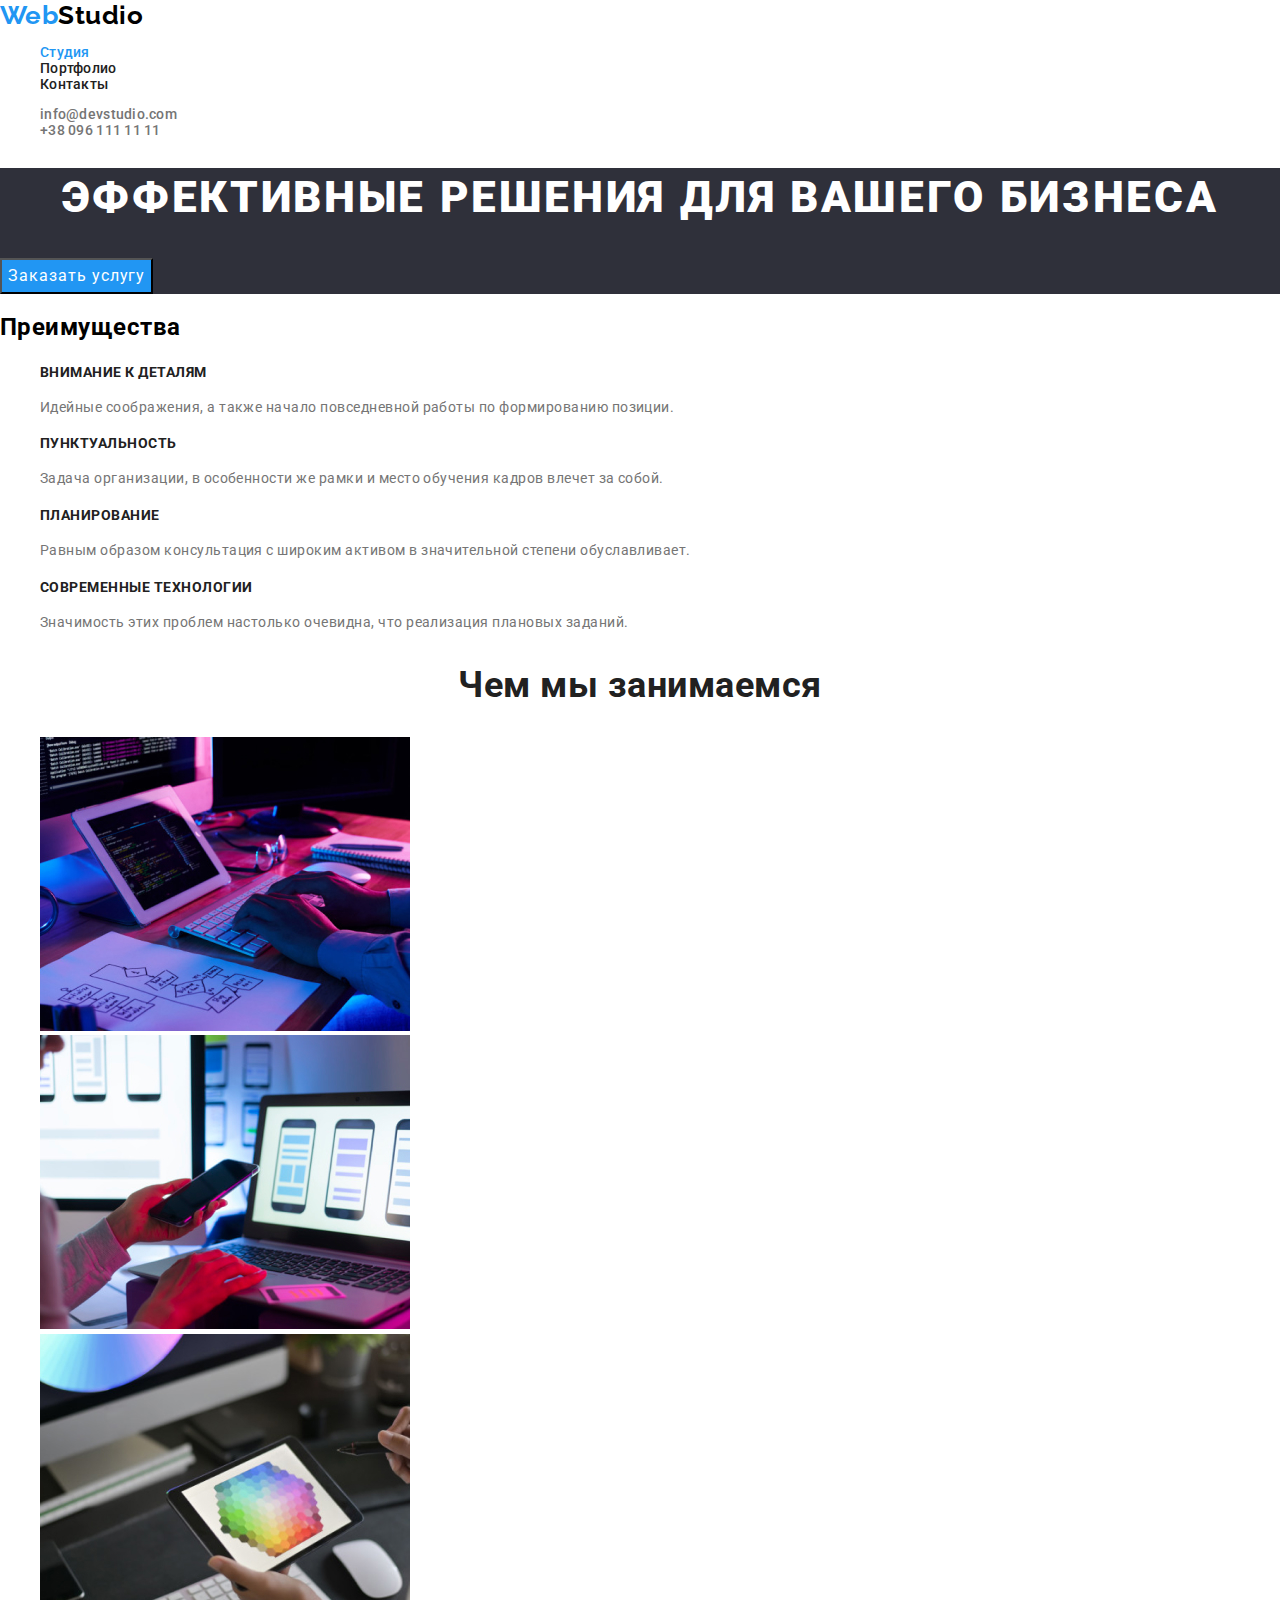
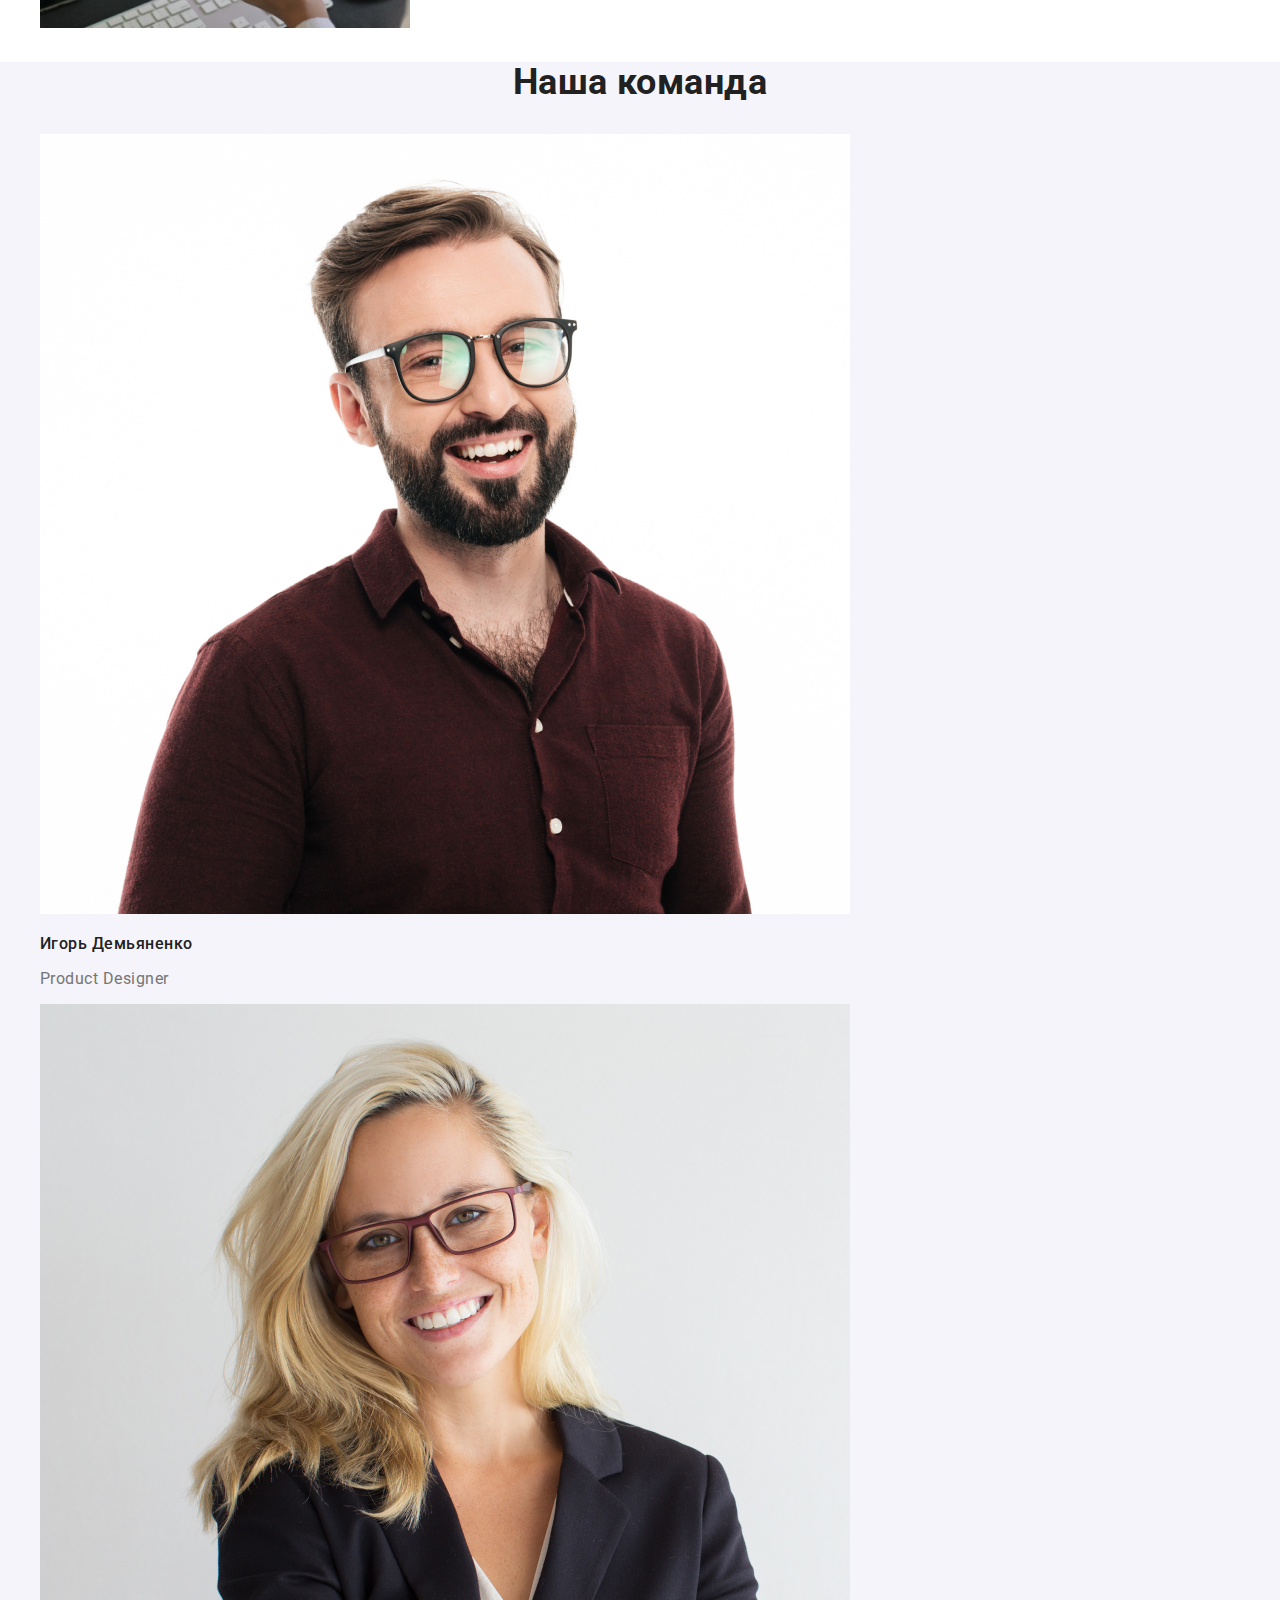
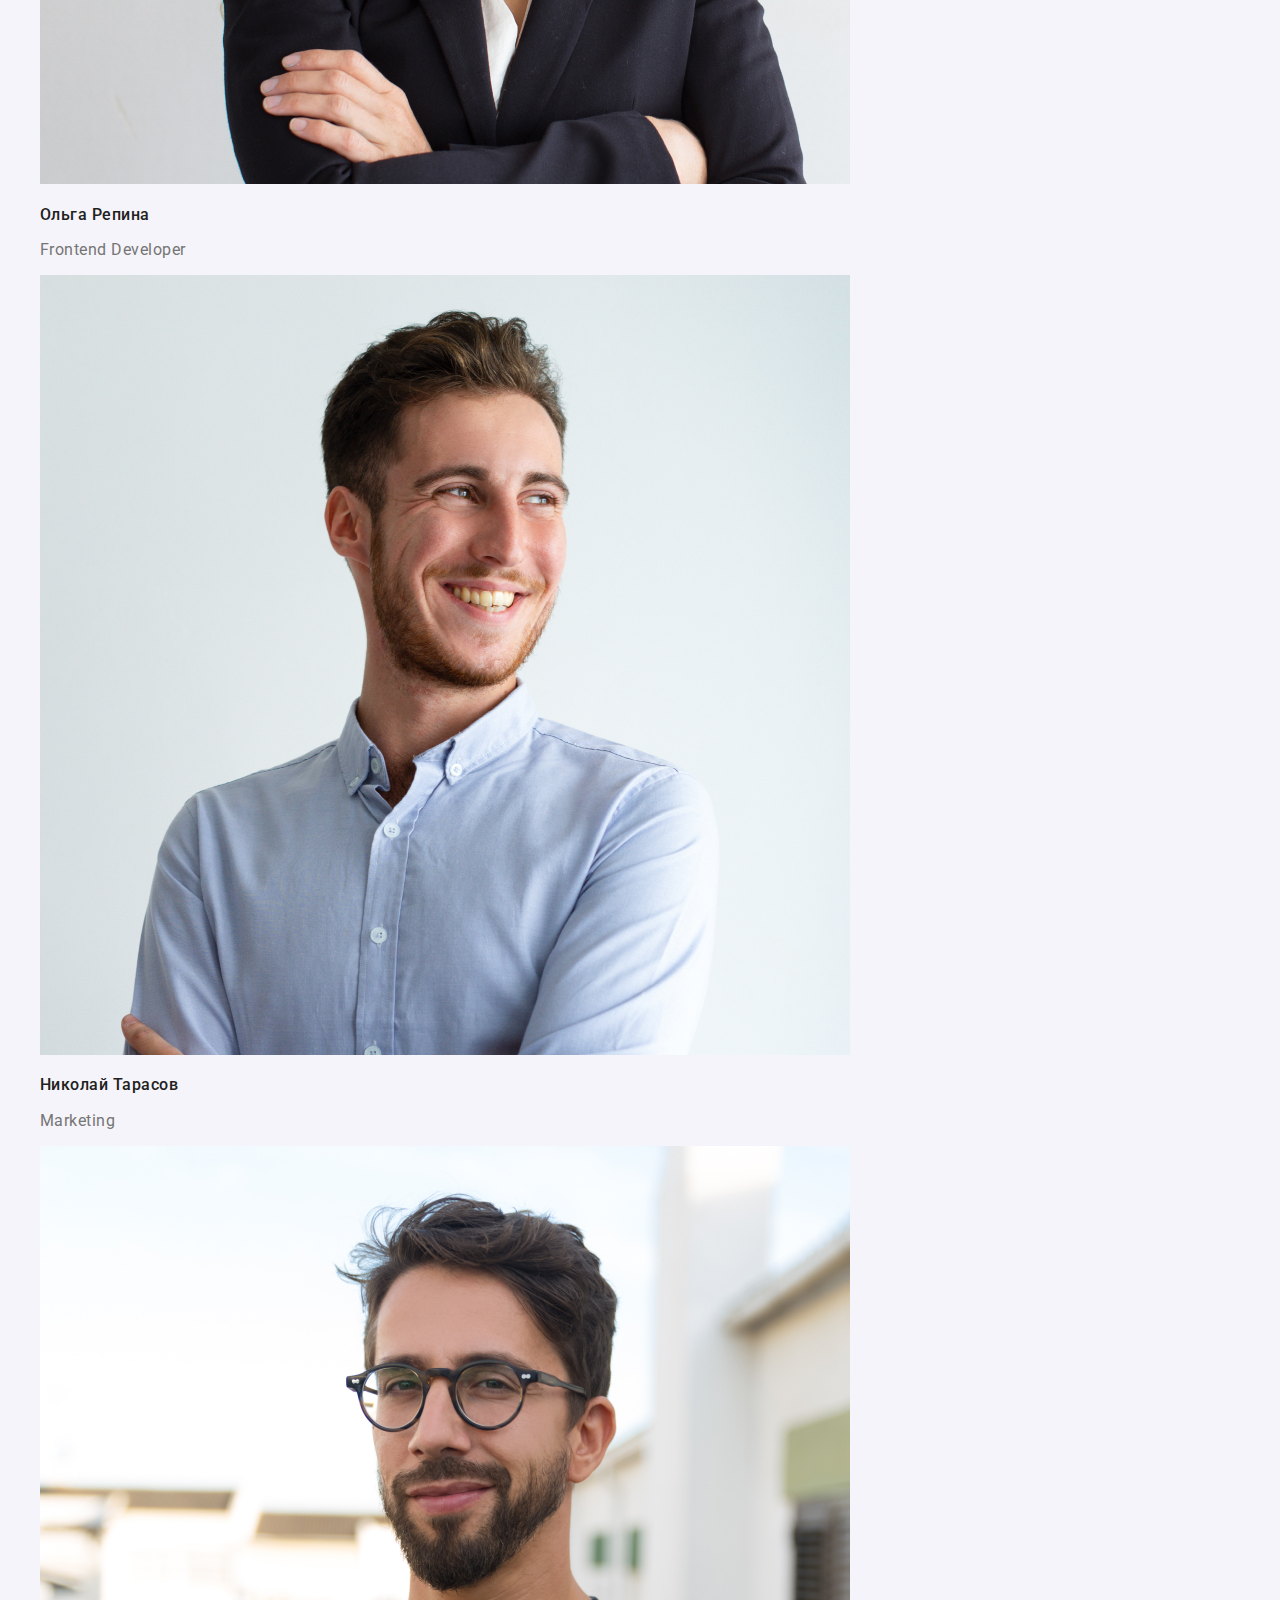
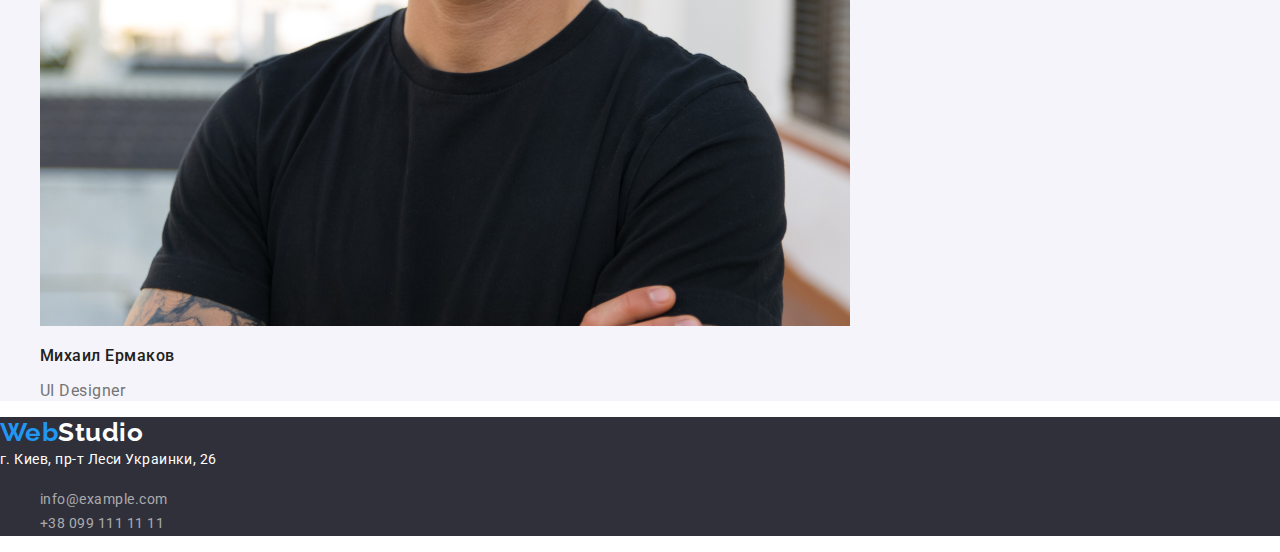
==== index.html @ b115977a "Добавляет разметку и стили в "Стили" и "Портфолио"" ====
<!DOCTYPE html>
<html lang="ru">
  <head>
    <meta charset="UTF-8" />
    <meta name="viewport" content="width=device-width, initial-scale=1.0" />
    <title>Document</title>
    <link rel="preconnect" href="https://fonts.gstatic.com">
    <link href="https://fonts.googleapis.com/css2?family=Raleway:wght@700&family=Roboto:wght@400;500;700;900&display=swap"
      rel="stylesheet">
    <link rel="stylesheet" href="https://cdnjs.cloudflare.com/ajax/libs/modern-normalize/1.0.0/modern-normalize.min.css" />
    <link rel="stylesheet" href="./css/styles.css">
  </head>
  <body>
    <!-- Шапка -->
    <header class="header">
      <nav>
        <a href="#" class="nav-logo"
          ><span class="logo-item">Web</span>Studio</a
        >
        <ul class="nav-list">
          <li>
            <a href="./index.html" class="link current">Студия</a>
          </li>
          <li>
            <a href="./portfolio.html" class="link">Портфолио</a>
          </li>
          <li>
            <a href="#" class="link">Контакты</a>
          </li>
        </ul>
      </nav>
      <ul class="contacts-list">
        <li>
          <a href="mailto:info@devstudio.com" class="link">info@devstudio.com</a>
        </li>
        <li>
          <a href="tel:380961111111" class="link">+38 096 111 11 11</a>
        </li>
      </ul>
    </header>
    <main>
      <!-- Герой -->
      <section class="hero">
        <h1 class="hero-title">Эффективные решения для вашего бизнеса</h1>
        <button class="button">Заказать услугу</button>
      </section>
      <!-- Секция с преимуществами -->
      <section class="features">
        <h2 class="features-title">Преимущества</h2>
        <ul>
          <li>
            <h3 class="list-title">Внимание к деталям</h3>
            <p class="list-text">
              Идейные соображения, а также начало повседневной работы по
              формированию позиции.
            </p>
          </li>
          <li>
            <h3 class="list-title">Пунктуальность</h3>
            <p class="list-text">
              Задача организации, в особенности же рамки и место обучения кадров
              влечет за собой.
            </p>
          </li>
          <li>
            <h3 class="list-title">Планирование</h3>
            <p class="list-text">
              Равным образом консультация с широким активом в значительной
              степени обуславливает.
            </p>
          </li>
          <li>
            <h3 class="list-title">Современные технологии</h3>
            <p class="list-text">
              Значимость этих проблем настолько очевидна, что реализация
              плановых заданий.
            </p>
          </li>
        </ul>
      </section>

      <!-- Секция с родом занятия компании -->
      <section class="work">
        <h2 class="section-title">Чем мы занимаемся</h2>
        <ul>
          <li>
            <img
              src="./images/work1.jpg"
              alt="Планшет и клавиатура на рабочем столе"
            />
          </li>
          <li>
            <img
              src="./images/work2.jpg"
              alt="Работа с ноутбуком и смартфоном"
            />
          </li>
          <li>
            <img
              src="./images/work3.jpg"
              alt="Палитра цветов на экране планшета"
            />
          </li>
        </ul>
      </section>

      <!-- Секция с членами команды -->
      <section class="members">
        <h2 class="section-title">Наша команда</h2>
        <ul>
          <li>
            <img src="./images/team1.jpg" alt="Фото продукт дизайнера" />
            <h3 class="list-title">Игорь Демьяненко</h3>
            <p class="list-text">Product Designer</p>
          </li>
          <li>
            <img src="./images/team2.jpg" alt="Фото Frontend девелопера" />
            <h3 class="list-title">Ольга Репина</h3>
            <p class="list-text">Frontend Developer</p>
          </li>
          <li>
            <img src="./images/team3.jpg" alt="Фото маркетолога" />
            <h3 class="list-title">Николай Тарасов</h3>
            <p class="list-text">Marketing</p>
          </li>
          <li>
            <img src="./images/team4.jpg" alt="Фото UI дизайнера " />
            <h3 class="list-title">Михаил Ермаков</h3>
            <p class="list-text">UI Designer</p>
          </li>
        </ul>
      </section>
    </main>
    <!-- Футер -->
    <footer class="footer">
      <a href="#" class="logo"><span class="logo-item">Web</span>Studio</a>
      <address>г. Киев, пр-т Леси Украинки, 26</address>
      <ul>
        <li>
          <a href="mailto:info@example.com" class="contacts-link">info@example.com</a>
        </li>
        <li>
          <a href="tel:380991111111" class="contacts-link">+38 099 111 11 11</a>
        </li>
      </ul>
    </footer>
  </body>
</html>
---- css/styles.css ----
:root {
  --primary-text-color: #757575;
  --title-text-color: #212121;
  --white-color: #ffffff;
  --accent-color: #2196f3;
  --primary-bcg-color: #2f303a;
  --sec-bcg-color: #f5f4fa;
}

body {
  font-family: Roboto, sans-serif;
  letter-spacing: 0.03em;
}

ul {
  list-style: none;
}

/* Шапка сайта */
.header {
  background-color: var(--white-color);
}

.nav-logo {
  color: #000000;

  font-family: Raleway, sans-serif;
  font-weight: 700;
  font-size: 26px;
  line-height: 1.2;
  text-decoration: none;
}

.logo-item {
  color: var(--accent-color);

  font-family: Raleway, sans-serif;
  font-weight: 700;
  font-size: 26px;
  line-height: 1.2;
}

.nav-list {
  font-weight: 500;
  font-size: 14px;
  line-height: 1.14;
  letter-spacing: 0.02em;
}
.nav-list .link {
  color: var(--title-text-color);
  text-decoration: none;
}

.nav-list .link:hover,
.nav-list .link:focus {
  color: var(--accent-color);
}

.nav-list .link.current {
  color: var(--accent-color);
}

.contacts-list {
  font-weight: 500;
  font-size: 14px;
  line-height: 1.14;
  letter-spacing: 0.02em;
}

.contacts-list .link {
  color: var(--primary-text-color);
  text-decoration: none;
}

.contacts-list .link:hover,
.contacts-list .link:focus {
  color: var(--accent-color);
}

/* Секция Герой */

.hero {
  background-color: var(--primary-bcg-color);
}

.hero-title {
  color: var(--white-color);

  font-weight: 900;
  font-size: 44px;
  line-height: 1.36;
  text-align: center;
  text-transform: uppercase;
  letter-spacing: 0.06em;
}

.button {
  color: var(--white-color);
  background-color: var(--accent-color);

  font-family: inherit
  font-weight: 700;
  font-size: 16px;
  line-height: 1.9;
  letter-spacing: 0.06em;
}

/* Секция с преимуществами */

.features .list-title {
  color: var(--title-text-color);

  font-weight: 700;
  font-size: 14px;
  line-height: 1.43;
  text-transform: uppercase;
}

.features .list-text {
  color: var(--primary-text-color);

  font-weight: 400;
  font-size: 14px;
  line-height: 1.71;
}

.section-title {
  color: var(--title-text-color);

  font-weight: 700;
  font-size: 36px;
  line-height: 1.16;
  text-align: center;
}

/* Секция с членами команды */

.members {
  background-color: var(--sec-bcg-color);
}

.members .list-title {
  color: var(--title-text-color);

  font-weight: 500;
  font-size: 16px;
  line-height: 1.2;
}

.members .list-text {
  color: var(--primary-text-color);

  font-weight: 400;
  font-size: 16px;
  line-height: 1.2;
}
/* Футер */
.footer {
  background-color: var(--primary-bcg-color);
}

.footer .logo {
  color: var(--white-color);

  font-family: Raleway, sans-serif;
  font-weight: 700;
  font-size: 26px;
  line-height: 1.19;
  text-decoration: none;
}

.footer .logo-item {
  color: var(--accent-color);
}

address {
  color: var(--white-color);

  font-style: normal;
  font-weight: 400;
  font-size: 14px;
  line-height: 1.71;
}

.footer .contacts-link {
  color: rgba(255, 255, 255, 0.6);

  font-weight: 400;
  font-size: 14px;
  line-height: 1.71;
  text-decoration: none;
}

.filter button {
  color: var(--title-text-color);
  background-color: var(--sec-bcg-color);

  font-family: inherit
  font-weight: 500;
  font-size: 16px;
  line-height: 1.62;
}
.filter button:hover,
.filter button:focus {
  color: var(--white-color);
  background-color: var(--accent-color);
}

.works-list {
  background-color: var(--white-color);
}

.works-list h2 {
  color: var(--title-text-color);

  font-weight: 700;
  font-size: 18px;
  line-height: 2;
  letter-spacing: 0.06em;
}

.works-list p {
  color: var(--primary-text-color);

  font-weight: 400;
  font-size: 16px;
  line-height: 1.9;
}

.works-list .link {
  text-decoration: none;
}
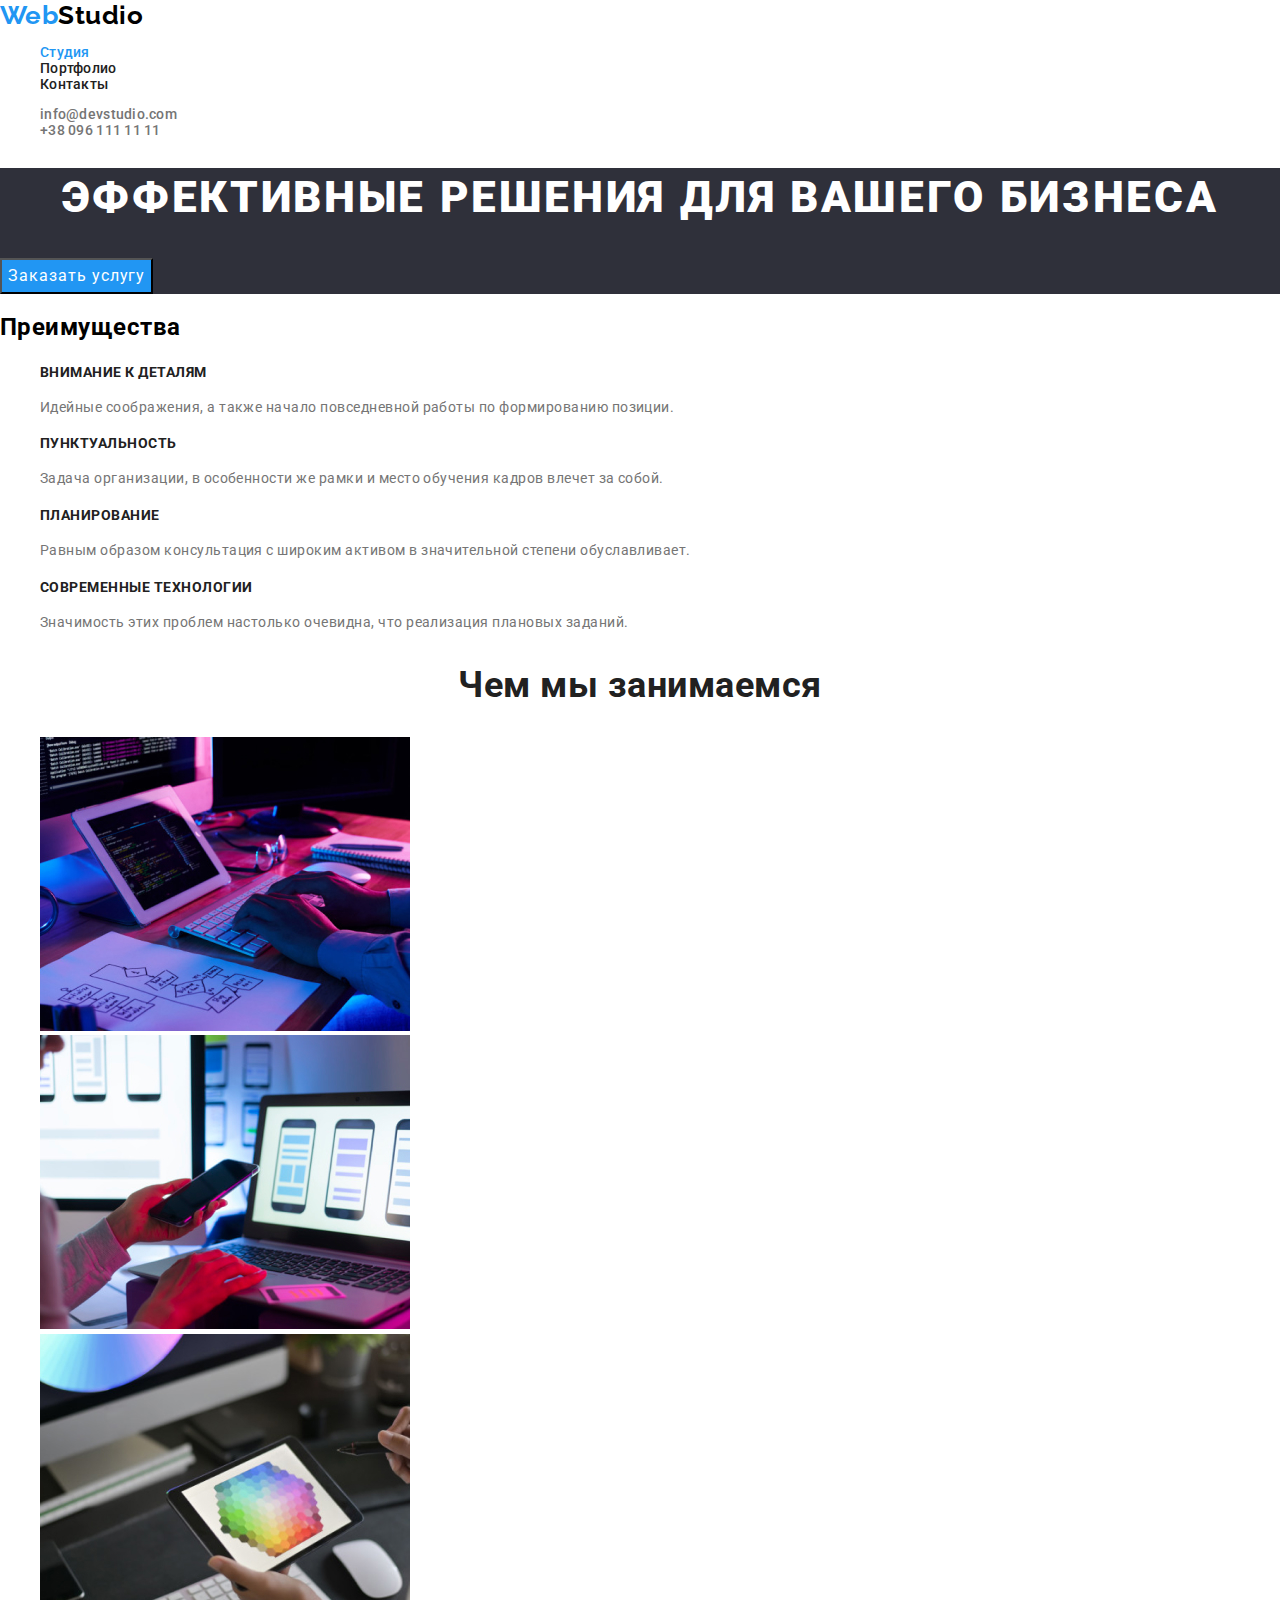
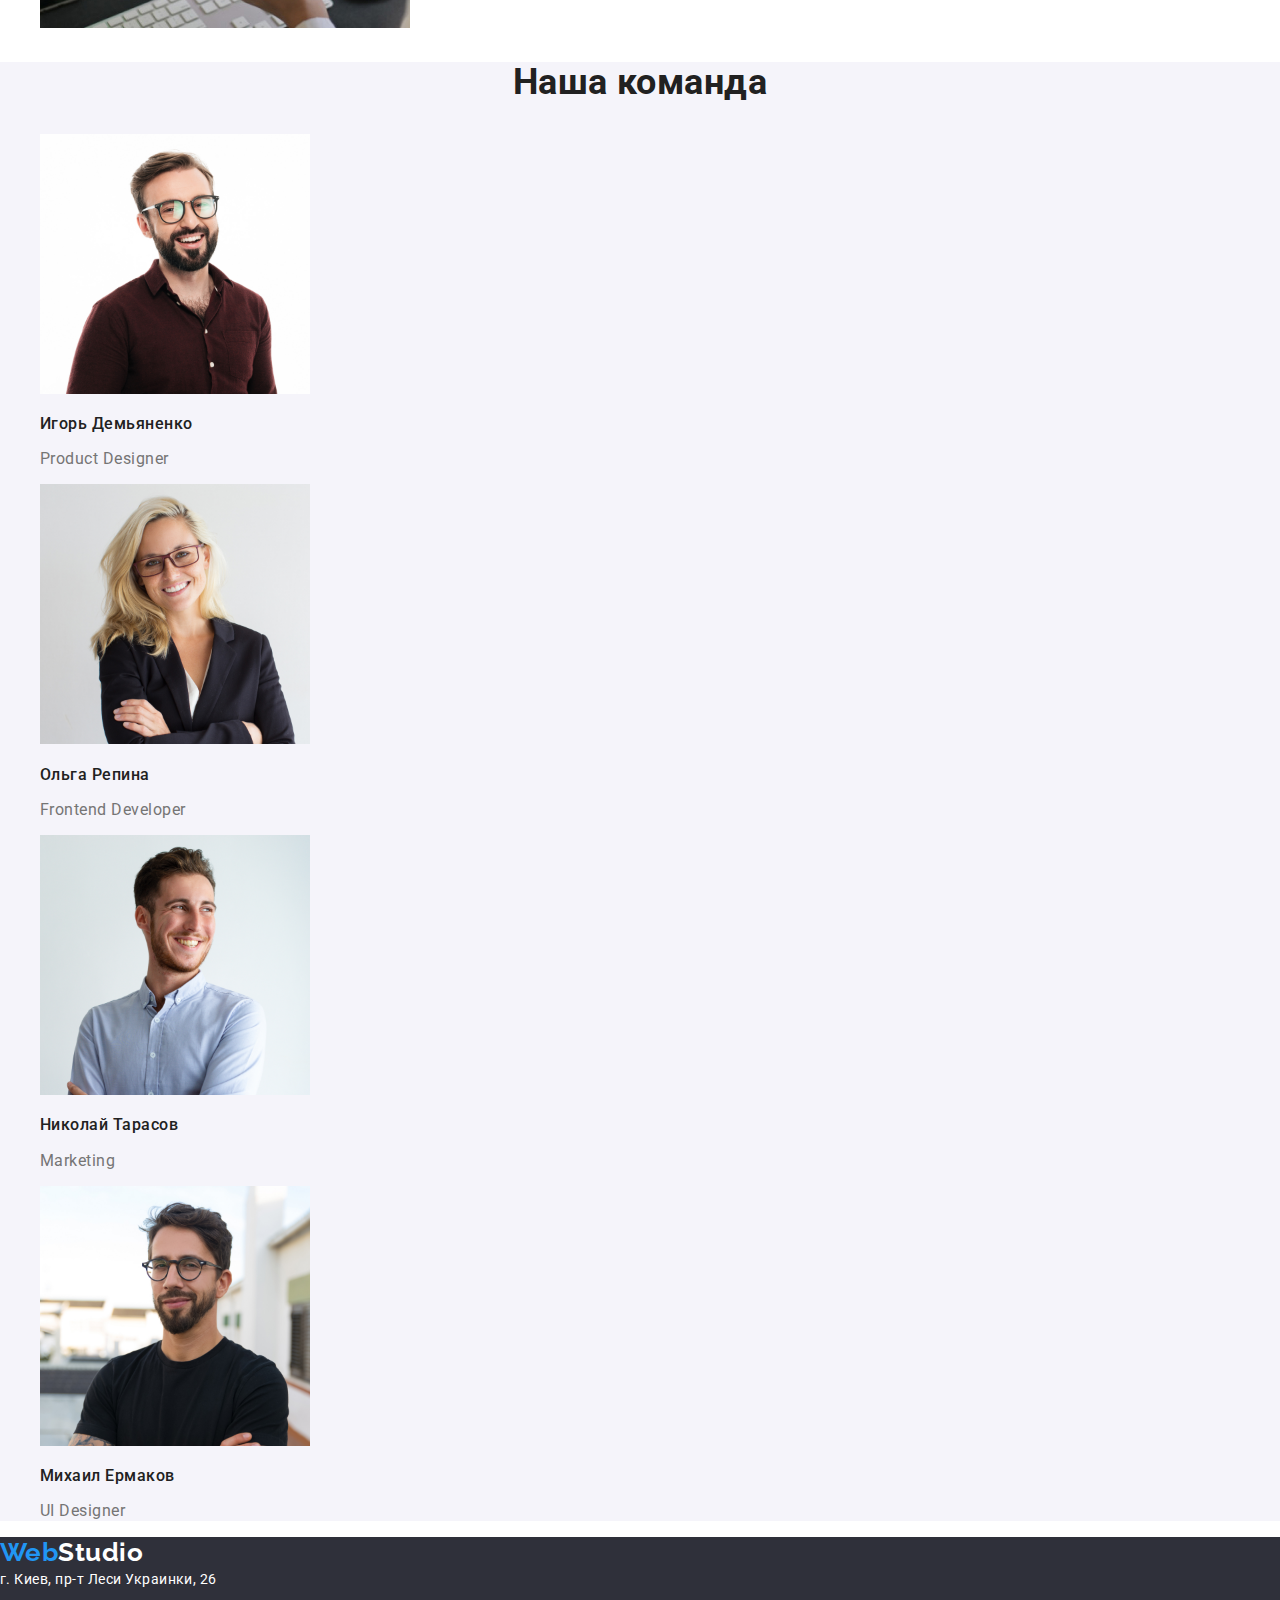
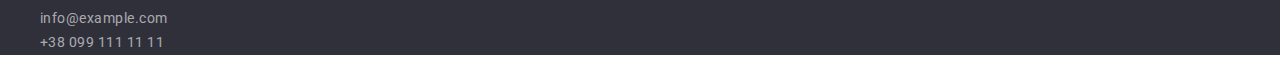
==== commit b93793ca: "Вносит правки в работу" ====
--- a/index.html
+++ b/index.html
@@ -4,10 +4,10 @@
     <meta charset="UTF-8" />
     <meta name="viewport" content="width=device-width, initial-scale=1.0" />
     <title>Document</title>
+    <link rel="stylesheet" href="https://cdnjs.cloudflare.com/ajax/libs/modern-normalize/1.0.0/modern-normalize.min.css" />
     <link rel="preconnect" href="https://fonts.gstatic.com">
     <link href="https://fonts.googleapis.com/css2?family=Raleway:wght@700&family=Roboto:wght@400;500;700;900&display=swap"
       rel="stylesheet">
-    <link rel="stylesheet" href="https://cdnjs.cloudflare.com/ajax/libs/modern-normalize/1.0.0/modern-normalize.min.css" />
     <link rel="stylesheet" href="./css/styles.css">
   </head>
   <body>
@@ -87,18 +87,21 @@
             <img
               src="./images/work1.jpg"
               alt="Планшет и клавиатура на рабочем столе"
+              width="370px"
             />
           </li>
           <li>
             <img
               src="./images/work2.jpg"
               alt="Работа с ноутбуком и смартфоном"
+              width="370px"
             />
           </li>
           <li>
             <img
               src="./images/work3.jpg"
               alt="Палитра цветов на экране планшета"
+              width="370px"
             />
           </li>
         </ul>
@@ -109,22 +112,22 @@
         <h2 class="section-title">Наша команда</h2>
         <ul>
           <li>
-            <img src="./images/team1.jpg" alt="Фото продукт дизайнера" />
+            <img src="./images/team1.jpg" alt="Фото продукт дизайнера" width="270px"/>
             <h3 class="list-title">Игорь Демьяненко</h3>
             <p class="list-text">Product Designer</p>
           </li>
           <li>
-            <img src="./images/team2.jpg" alt="Фото Frontend девелопера" />
+            <img src="./images/team2.jpg" alt="Фото Frontend девелопера" width="270px"/>
             <h3 class="list-title">Ольга Репина</h3>
             <p class="list-text">Frontend Developer</p>
           </li>
           <li>
-            <img src="./images/team3.jpg" alt="Фото маркетолога" />
+            <img src="./images/team3.jpg" alt="Фото маркетолога" width="270px"/>
             <h3 class="list-title">Николай Тарасов</h3>
             <p class="list-text">Marketing</p>
           </li>
           <li>
-            <img src="./images/team4.jpg" alt="Фото UI дизайнера " />
+            <img src="./images/team4.jpg" alt="Фото UI дизайнера " width="270px"/>
             <h3 class="list-title">Михаил Ермаков</h3>
             <p class="list-text">UI Designer</p>
           </li>
--- a/css/styles.css
+++ b/css/styles.css
@@ -5,6 +5,7 @@
   --accent-color: #2196f3;
   --primary-bcg-color: #2f303a;
   --sec-bcg-color: #f5f4fa;
+  --black-color: #000000
 }
 
 body {
@@ -22,22 +23,17 @@
 }
 
 .nav-logo {
-  color: #000000;
+  color: var(--black-color);
 
   font-family: Raleway, sans-serif;
   font-weight: 700;
   font-size: 26px;
   line-height: 1.2;
-  text-decoration: none;
+  text-decoration: none;  
 }
 
 .logo-item {
   color: var(--accent-color);
-
-  font-family: Raleway, sans-serif;
-  font-weight: 700;
-  font-size: 26px;
-  line-height: 1.2;
 }
 
 .nav-list {
@@ -191,6 +187,11 @@
   text-decoration: none;
 }
 
+.footer .contacts-link:hover,
+.footer .contacts-link:focus {
+  color: var(--accent-color);
+}
+
 .filter button {
   color: var(--title-text-color);
   background-color: var(--sec-bcg-color);
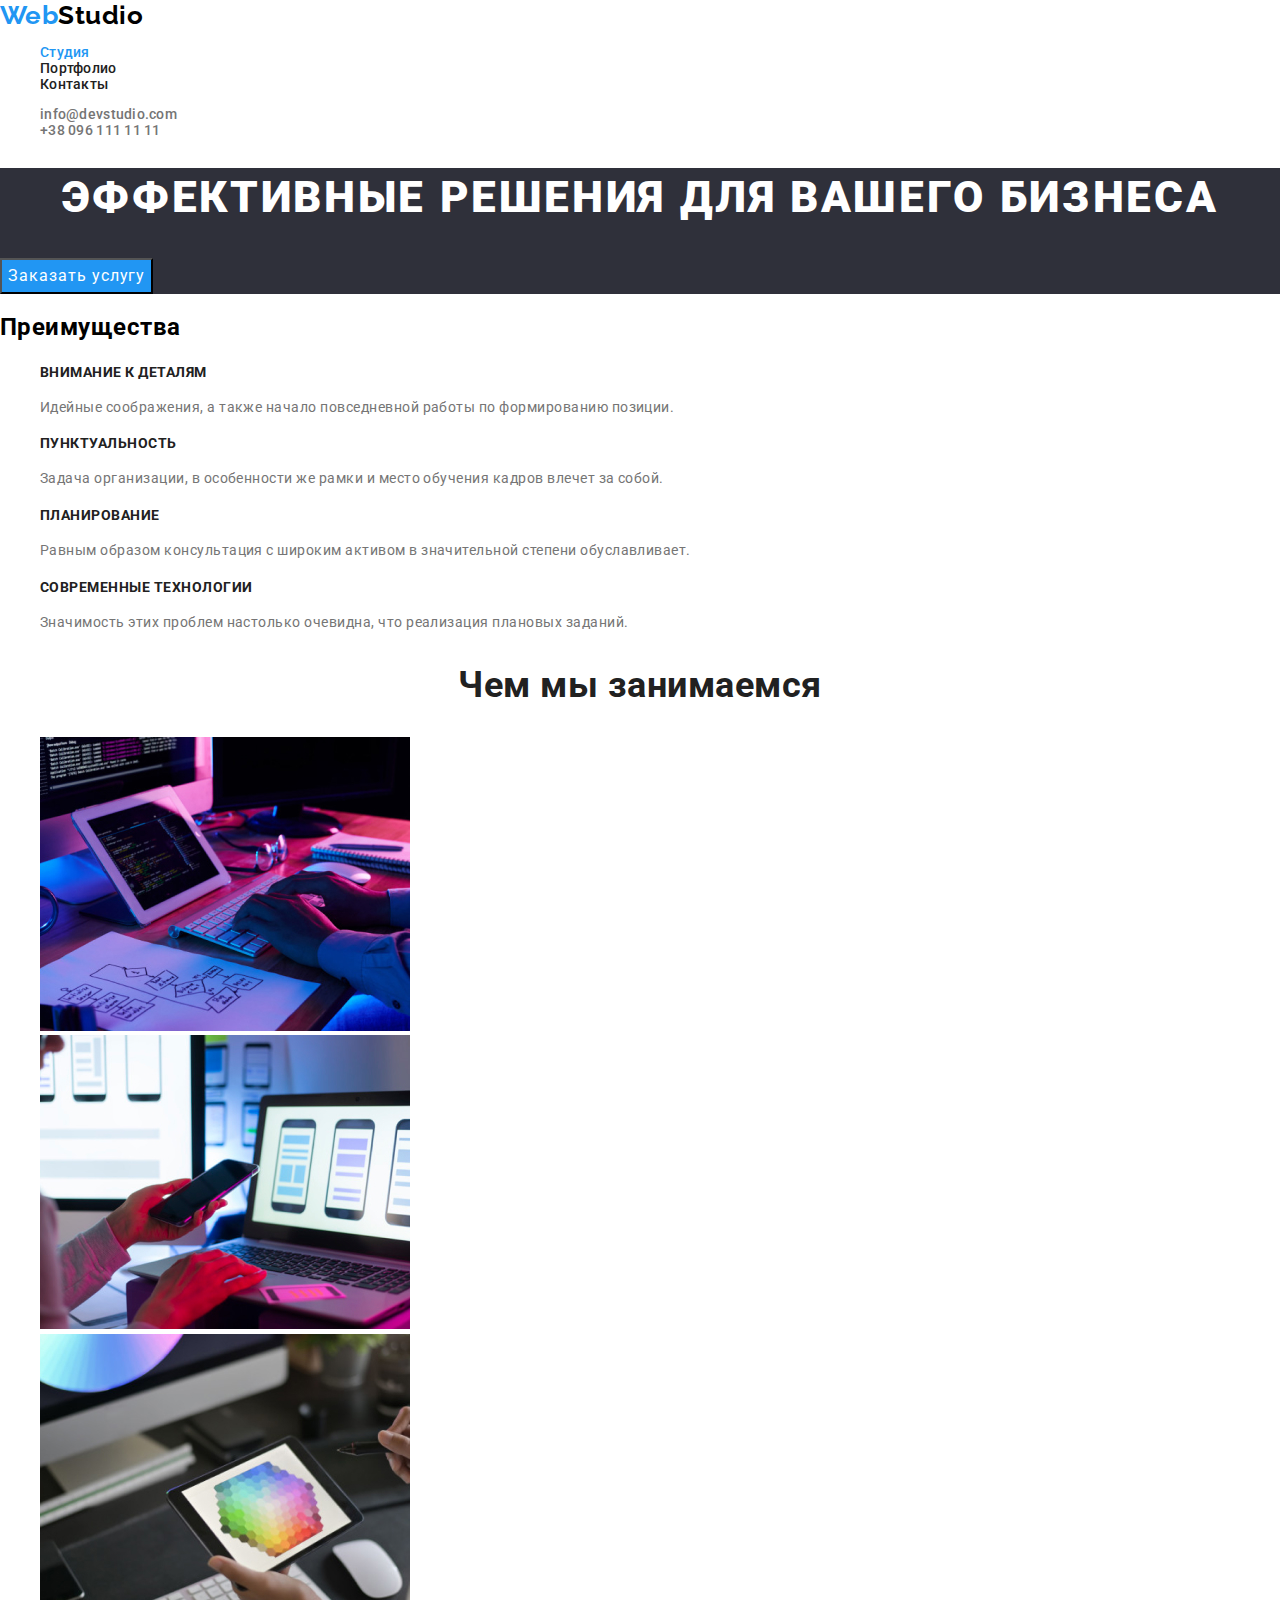
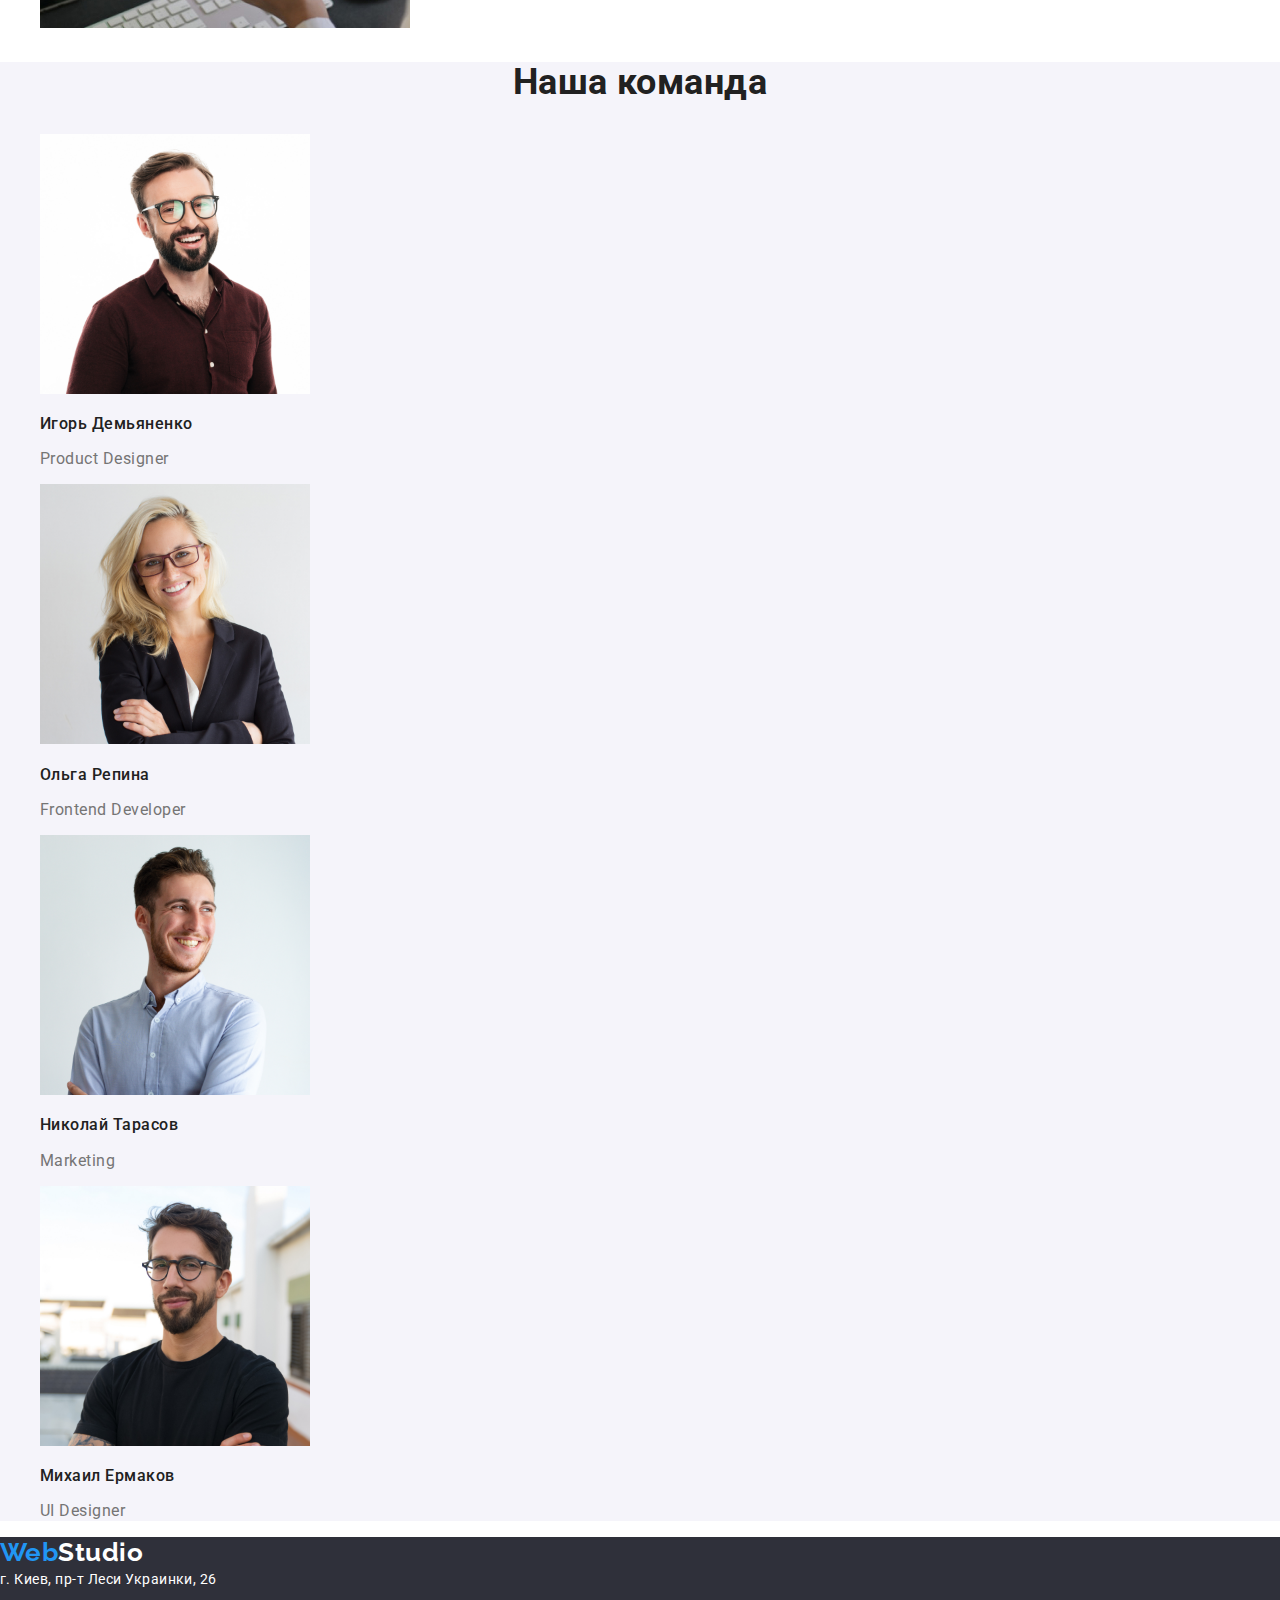
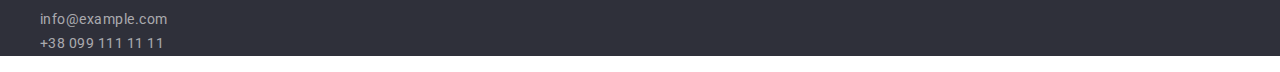
==== commit ef261ecc: "Исправляет ошибки в атрибуте width и убирает повторяющиеся свойства" ====
--- a/index.html
+++ b/index.html
@@ -14,7 +14,7 @@
     <!-- Шапка -->
     <header class="header">
       <nav>
-        <a href="#" class="nav-logo"
+        <a href="#" class="logo"
           ><span class="logo-item">Web</span>Studio</a
         >
         <ul class="nav-list">
@@ -87,21 +87,21 @@
             <img
               src="./images/work1.jpg"
               alt="Планшет и клавиатура на рабочем столе"
-              width="370px"
+              width="370" 
             />
           </li>
           <li>
             <img
               src="./images/work2.jpg"
               alt="Работа с ноутбуком и смартфоном"
-              width="370px"
+              width="370" 
             />
           </li>
           <li>
             <img
               src="./images/work3.jpg"
               alt="Палитра цветов на экране планшета"
-              width="370px"
+              width="370" 
             />
           </li>
         </ul>
@@ -112,22 +112,22 @@
         <h2 class="section-title">Наша команда</h2>
         <ul>
           <li>
-            <img src="./images/team1.jpg" alt="Фото продукт дизайнера" width="270px"/>
+            <img src="./images/team1.jpg" alt="Фото продукт дизайнера" width="270"/>
             <h3 class="list-title">Игорь Демьяненко</h3>
             <p class="list-text">Product Designer</p>
           </li>
           <li>
-            <img src="./images/team2.jpg" alt="Фото Frontend девелопера" width="270px"/>
+            <img src="./images/team2.jpg" alt="Фото Frontend девелопера" width="270"/>
             <h3 class="list-title">Ольга Репина</h3>
             <p class="list-text">Frontend Developer</p>
           </li>
           <li>
-            <img src="./images/team3.jpg" alt="Фото маркетолога" width="270px"/>
+            <img src="./images/team3.jpg" alt="Фото маркетолога" width="270"/>
             <h3 class="list-title">Николай Тарасов</h3>
             <p class="list-text">Marketing</p>
           </li>
           <li>
-            <img src="./images/team4.jpg" alt="Фото UI дизайнера " width="270px"/>
+            <img src="./images/team4.jpg" alt="Фото UI дизайнера " width="270"/>
             <h3 class="list-title">Михаил Ермаков</h3>
             <p class="list-text">UI Designer</p>
           </li>
--- a/css/styles.css
+++ b/css/styles.css
@@ -5,7 +5,8 @@
   --accent-color: #2196f3;
   --primary-bcg-color: #2f303a;
   --sec-bcg-color: #f5f4fa;
-  --black-color: #000000
+  --black-color: #000000;
+  --rgba-opacity-color: rgba(255, 255, 255, 0.6);
 }
 
 body {
@@ -22,7 +23,8 @@
   background-color: var(--white-color);
 }
 
-.nav-logo {
+.logo,
+.logo-item {
   color: var(--black-color);
 
   font-family: Raleway, sans-serif;
@@ -36,12 +38,14 @@
   color: var(--accent-color);
 }
 
-.nav-list {
+.nav-list,
+.contacts-list {
   font-weight: 500;
   font-size: 14px;
   line-height: 1.14;
   letter-spacing: 0.02em;
 }
+
 .nav-list .link {
   color: var(--title-text-color);
   text-decoration: none;
@@ -56,12 +60,6 @@
   color: var(--accent-color);
 }
 
-.contacts-list {
-  font-weight: 500;
-  font-size: 14px;
-  line-height: 1.14;
-  letter-spacing: 0.02em;
-}
 
 .contacts-list .link {
   color: var(--primary-text-color);
@@ -150,6 +148,7 @@
   font-size: 16px;
   line-height: 1.2;
 }
+
 /* Футер */
 .footer {
   background-color: var(--primary-bcg-color);
@@ -157,17 +156,8 @@
 
 .footer .logo {
   color: var(--white-color);
-
-  font-family: Raleway, sans-serif;
-  font-weight: 700;
-  font-size: 26px;
-  line-height: 1.19;
-  text-decoration: none;
-}
-
-.footer .logo-item {
-  color: var(--accent-color);
-}
+}
+
 
 address {
   color: var(--white-color);
@@ -179,7 +169,7 @@
 }
 
 .footer .contacts-link {
-  color: rgba(255, 255, 255, 0.6);
+  color: var(--rgba-opacity-color);
 
   font-weight: 400;
   font-size: 14px;
